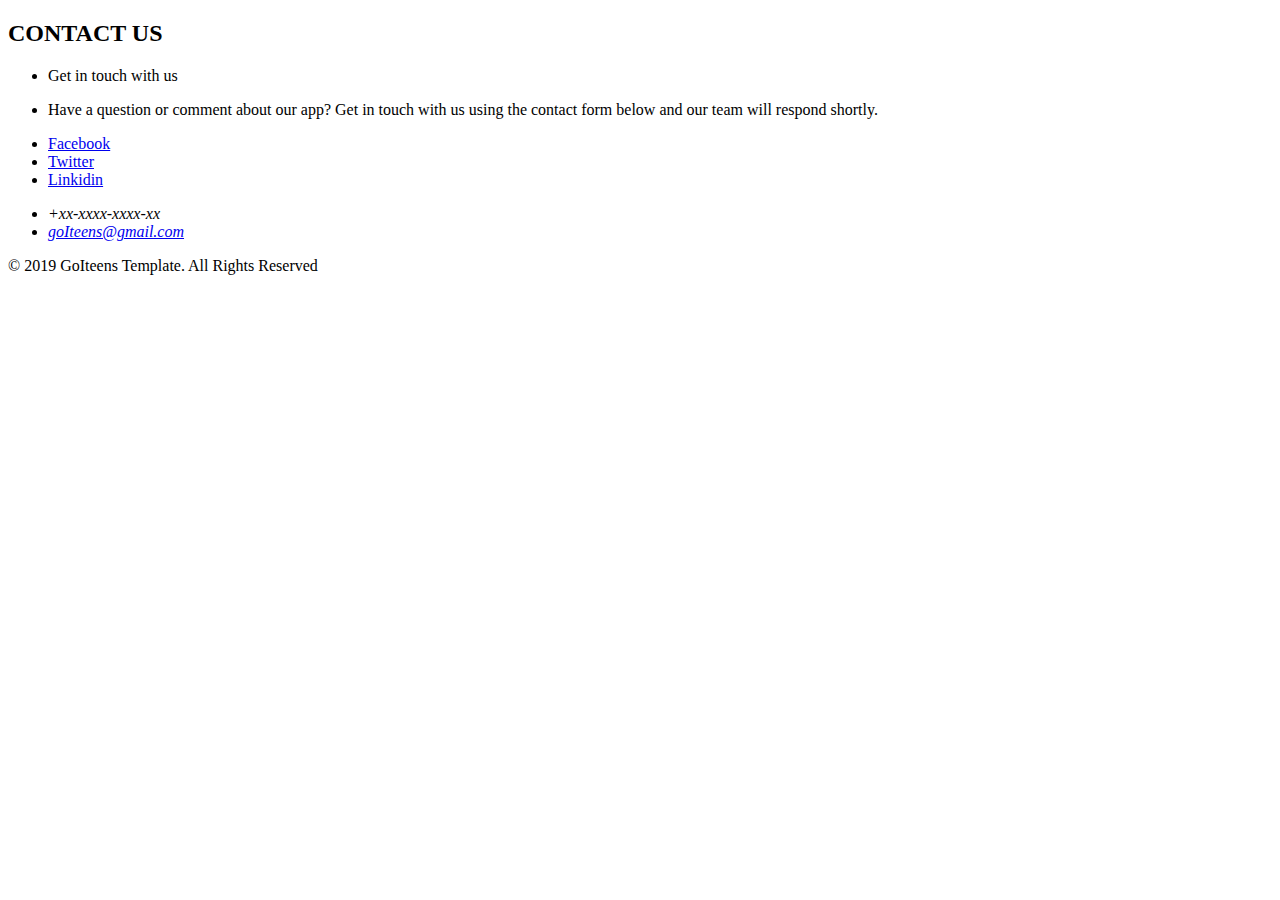
==== contact-us.html @ a7e7d8d8 "Create contact-us.html" ====
<!DOCTYPE html>
<html lang="en">
  <head>
    <meta charset="UTF-8" />
    <meta http-equiv="X-UA-Compatible" content="IE=edge" />
    <meta name="viewport" content="width=device-width, initial-scale=1.0" />
    <title>Contact Us</title>
  </head>
  <body>
    <header></header>
    <main></main>
    <footer>
      <section>
        <h2>CONTACT US</h2>
        <ul>
          <li>
            <p>Get in touch with us</p>
          </li>
          <li>
            <p>
              Have a question or comment about our app? Get in touch with us
              using the contact form below and our team will respond shortly.
            </p>
          </li>
        </ul>
        <ul>
          <li><a href="https://www.facebook.com/">Facebook</a></li>
          <li><a href="https://twitter.com/">Twitter</a></li>
          <li><a href="https://www.linkedin.com/">Linkidin</a></li>
        </ul>
        <address>
          <ul>
            <li><a href="tel:+xxxxxxxxxxxx"></a>+xx-xxxx-xxxx-xx</li>
            <li><a href="mailto:goIteens@gmail.com">goIteens@gmail.com</a></li>
          </ul>
        </address>
        <div>&#169; 2019 GoIteens Template. All Rights Reserved</div>

        <!-- &#169; copyright -->
      </section>
    </footer>
  </body>
</html>
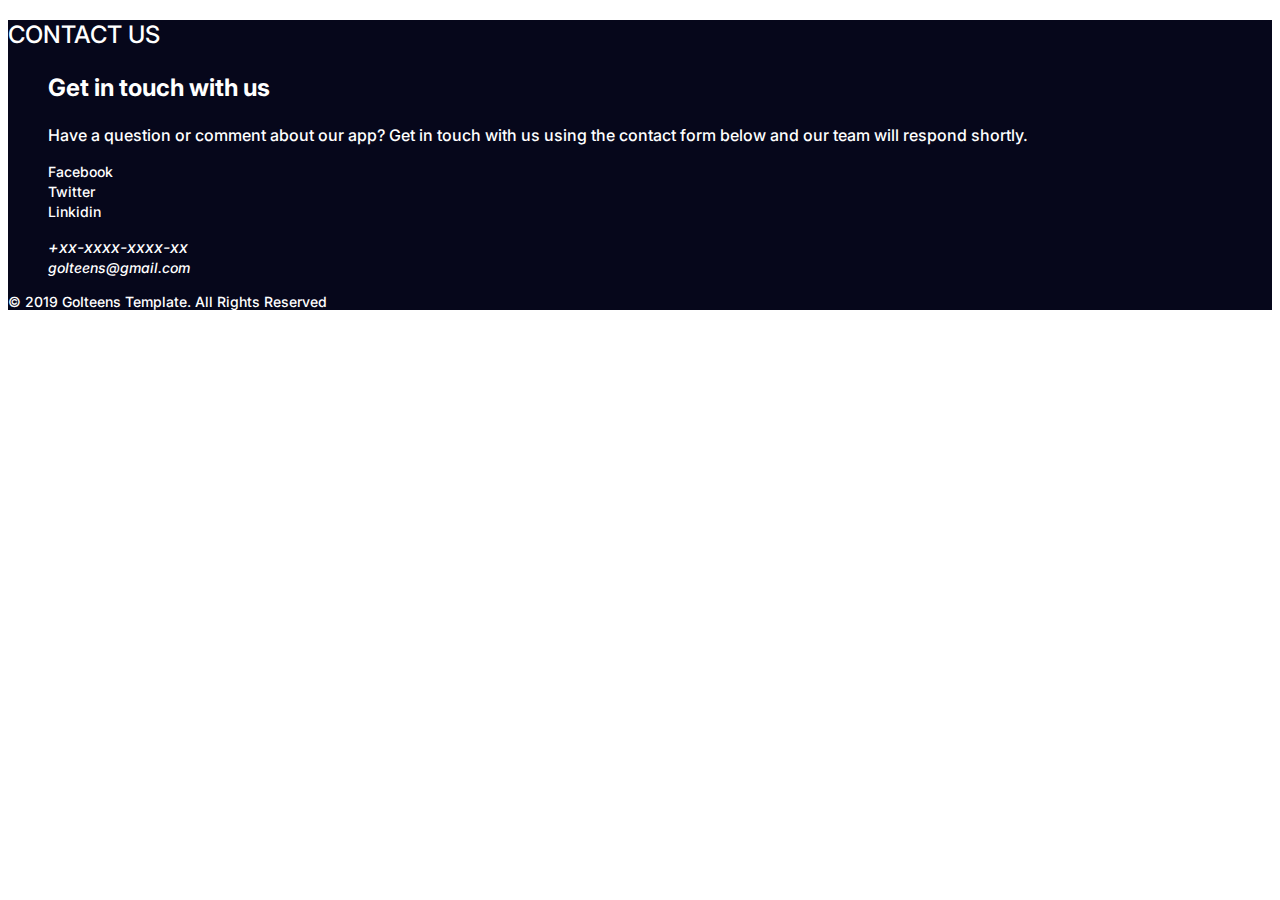
==== commit 1cd6262b: "add-css-styles" ====
--- a/contact-us.html
+++ b/contact-us.html
@@ -4,37 +4,66 @@
     <meta charset="UTF-8" />
     <meta http-equiv="X-UA-Compatible" content="IE=edge" />
     <meta name="viewport" content="width=device-width, initial-scale=1.0" />
+    <link rel="preconnect" href="https://fonts.googleapis.com" />
+    <link rel="preconnect" href="https://fonts.gstatic.com" crossorigin />
+
+    <link
+      href="https://fonts.googleapis.com/css2?family=Inter:wght@500;700&display=swap"
+      rel="stylesheet"
+    />
+
+    <link rel="stylesheet" href="./css/footer.css" />
+
     <title>Contact Us</title>
   </head>
   <body>
     <header></header>
     <main></main>
     <footer>
-      <section>
-        <h2>CONTACT US</h2>
-        <ul>
+      <section class="footer-section">
+        <h2 class="footer-title">CONTACT US</h2>
+        <ul class="footer-list list">
           <li>
-            <p>Get in touch with us</p>
+            <h3 class="footer-subtitle">Get in touch with us</h3>
           </li>
           <li>
-            <p>
+            <p class="footer-text">
               Have a question or comment about our app? Get in touch with us
               using the contact form below and our team will respond shortly.
             </p>
           </li>
         </ul>
-        <ul>
-          <li><a href="https://www.facebook.com/">Facebook</a></li>
-          <li><a href="https://twitter.com/">Twitter</a></li>
-          <li><a href="https://www.linkedin.com/">Linkidin</a></li>
+        <ul class="list">
+          <li>
+            <a class="footer-link link" href="https://www.facebook.com/"
+              >Facebook</a
+            >
+          </li>
+          <li>
+            <a class="footer-link link" href="https://twitter.com/">Twitter</a>
+          </li>
+          <li>
+            <a class="footer-link link" href="https://www.linkedin.com/"
+              >Linkidin</a
+            >
+          </li>
         </ul>
         <address>
-          <ul>
-            <li><a href="tel:+xxxxxxxxxxxx"></a>+xx-xxxx-xxxx-xx</li>
-            <li><a href="mailto:goIteens@gmail.com">goIteens@gmail.com</a></li>
+          <ul class="list">
+            <li>
+              <a class="footer-phone link" href="tel:+xxxxxxxxxxxx"></a
+              >+xx-xxxx-xxxx-xx
+            </li>
+            <li>
+              <a class="footer-mail link" href="mailto:goIteens@gmail.com"
+                >goIteens@gmail.com</a
+              >
+            </li>
           </ul>
         </address>
-        <div>&#169; 2019 GoIteens Template. All Rights Reserved</div>
+        <div class="footer-copyright">
+          &#169; 2019 GoIteens Template. All Rights Reserved
+        </div>
 
         <!-- &#169; copyright -->
       </section>
--- a/css/footer.css
+++ b/css/footer.css
@@ -0,0 +1,61 @@
+:root {
+  --primary-text-color-footer: #ffffff;
+  --primary-bg-color-footer: #06071b;
+  --footer-font-weight-title: 700;
+  --footer-font-weight-text: 500;
+}
+body {
+  font-family: "Inter", sans-serif;
+  font-weight: var(--footer-font-weight-text);
+}
+
+/**
+  |============================
+  | BASE-STYLES
+  |============================
+*/
+.link {
+  text-decoration: none;
+  color: inherit;
+}
+.list {
+  list-style: none;
+}
+/**
+  |============================
+  | FOOTER
+  |============================
+*/
+.footer-section {
+  color: var(--primary-text-color-footer);
+  background-color: var(--primary-bg-color-footer);
+}
+.footer-title {
+  font-weight: var(--title-font-weight-title);
+  font-size: 24px;
+  line-height: 1.21;
+}
+.footer-subtitle {
+  font-size: 24px;
+  line-height: 1.21;
+}
+.footer-text {
+  font-size: 16px;
+  line-height: 19px;
+}
+.footer-link {
+  font-size: 14px;
+  line-height: 17px;
+}
+.footer-phone {
+  font-size: 16px;
+  line-height: 19px;
+}
+.footer-mail {
+  font-size: 14px;
+  line-height: 17px;
+}
+.footer-copyright {
+  font-size: 14px;
+  line-height: 17px;
+}
